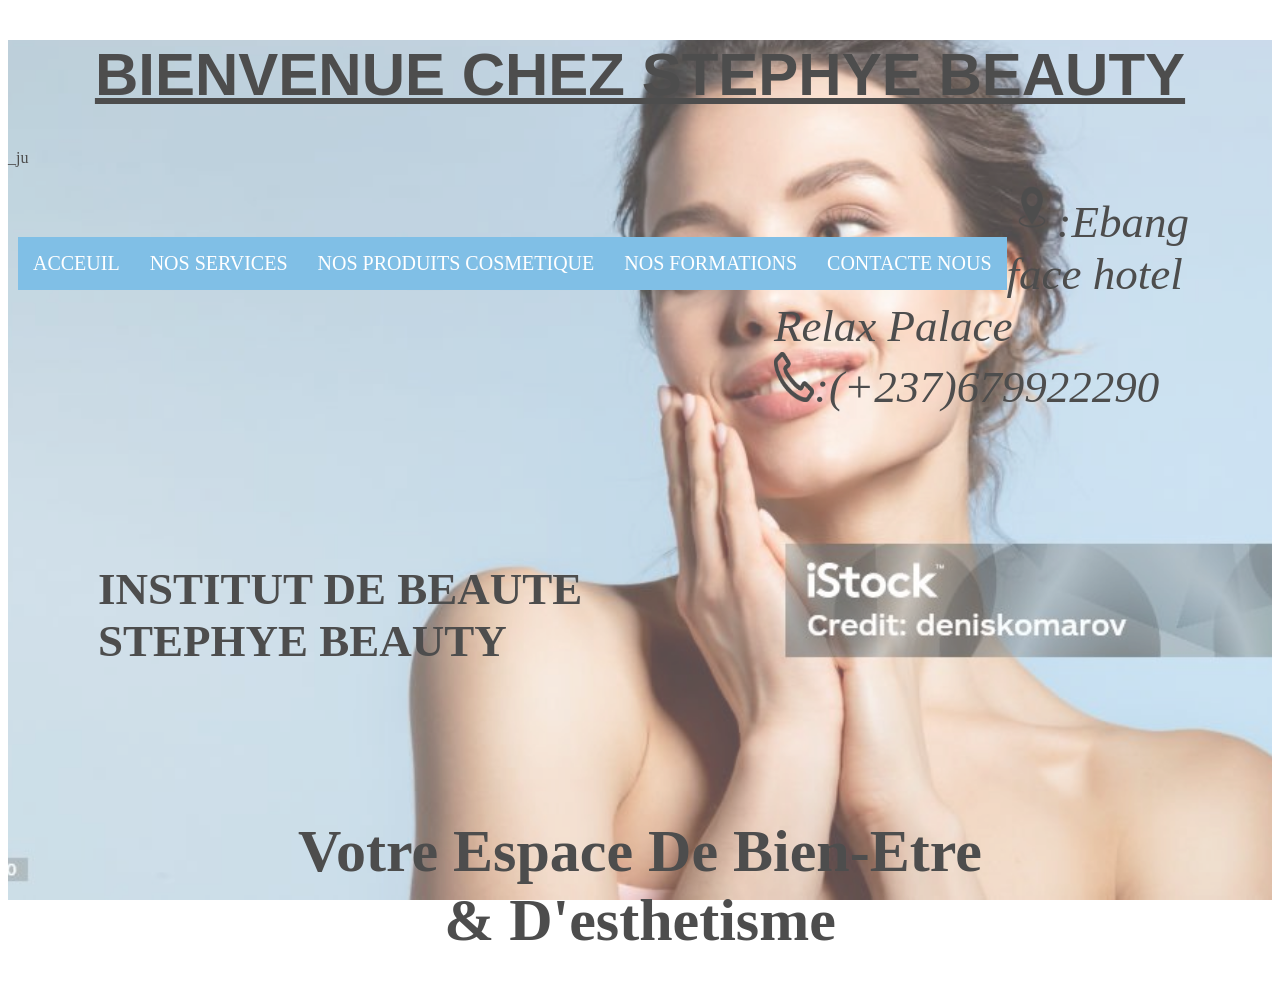
==== index.html @ 423328f0 "Correstion des noms de fichiers et ajout de index.html" ====
<!DOCTYPE html>
<html lang="en">
<head>
    <meta charset="UTF-8">
    <meta name="description" content="beauty institut">
    <meta name="keywords" content="beauty,fashion,sport">
    <meta name="author" content="brice">
    <meta name="viewport" content="width=device-width,initial-scale=1.0">
    <meta http-equiv="refresh" content="30">
    <title>stephye beauty</title>
    <link rel="stylesheet" href="beauty.css">
</head> 

<body><div id="bob">
  <ins><h1>BIENVENUE CHEZ STEPHYE BEAUTY</h1></ins>_ju

    <nav id="navbar">
        <ul>
        <li><a href="acceuil.html">ACCEUIL</a></li>
       <li><a href="Nos service.html">NOS SERVICES</a></li>
        <li><a href="nos produits cosmetique.html">NOS PRODUITS COSMETIQUE</a></li>
         <li><a href="Nos formation.html">NOS FORMATIONS</a></li>
        <li><a href="contacte nous.html">CONTACTE NOUS</a></li>
        <div class="hummer"><img src="5428978.png" width="50px" height="60px">:Ebang face hotel Relax Palace<br>
        <img src="pngegg (20).png" width="40px" height="50px">:(+237)679922290
        </div>
   </ul>
    </nav> 
<div class="mika">
    <h2>INSTITUT DE BEAUTE<br> STEPHYE BEAUTY</h2>
    
</div>
<div class="moi">
    <h2>Votre Espace De Bien-Etre<br> & D'esthetisme</h2>
</div>
    
    
</body></div>
</html></div>
---- beauty.css ----
/**p{
    border-style: double;
    border-width: 25px;
    padding: 25px;
    font-size: 50px;
}**/
h1{
    text-align: center;
    font-size: 60px;
    font-family:'Franklin Gothic Medium', 'Arial Narrow', Arial, sans-serif;
    font-style: normal;
   
    
}
h3{
    text-align: center;
    font-size: 40px;
    font-family:'Franklin Gothic Medium', 'Arial Narrow', Arial, sans-serif;
    font-style: italic;
     margin-top: 100px;
}
#fg{
    text-align: left;
    float: left;
    font-size: 50px;
    margin-right: 400px;
    margin-left: 50px;

}
#ng{
    text-align: right;
    float: right;
    font-size: 50px;
    margin-left:50px;
    margin-right: 250px;
}

#mg{
    text-align: left;
    float: left;
    font-size: 50px;
    margin-right: 100px;
    margin-left: 50px;
}
#pp{
    text-align: left;
    float: left;
    font-size: 50px;
    margin-right: 100px;
    margin-left: 50px;
}
#gg{
    text-align: right ;
    float: right;
    font-size: 50px;
    margin-right: 60px;

}

#navbar ul{
    list-style-type: none;
    background-color:transparent ;
    padding: 0px;
    margin: 10px;
    overflow: hidden;
    
}
#navbar a{
    color: white;
    text-decoration: dotted;
    padding: 15px;
    display: grid;
    text-align: center;
    font-size: 20px;
    margin-top: 60px;
    background-color: rgb(74, 164, 220);
}
#navbar a:hover{
    background-color:gray;
    opacity: 50%;
}
#navbar li{
    float: left;
}
#uu{
    display: flex;
    flex-direction: column;
    height: 600px;
    width: 900px;
    border: 1px solid black;
    margin: auto;
    margin-top: 50px;
    box-shadow: inset -5px -5px rgb(0, 0, 0,0.5);
    border-radius: 25px;
    background-color: transparent;
}
#bob{
    background-image: url("miami.jpg");
    background-repeat: no-repeat;
    background-attachment: fixed;
    background-size: cover;
    background-position: center;
    opacity: 70%;
}
.mika{
    margin-top: 150px;
    margin-left: 90px;
    font-size: 30px;
}
.moi{
    font-size: 40px;
    text-align: center;
    margin-top: 150px;
}
.mar{
    background: linear-gradient( pink,white);
    background-repeat: no-repeat;
    background-attachment: fixed;
}
.iso{
    background: linear-gradient(pink,white);
    background-repeat: no-repeat;
    background-attachment: fixed;
}
.papi{
    background: linear-gradient(pink,white);
    background-repeat: no-repeat;
    background-attachment: fixed;
}
.kio{
    background: linear-gradient(pink,white);
    background-repeat: no-repeat;
    background-attachment: fixed;
}
.lol{
    font-size: 30px;
    margin-left: 50px;
    margin-top: 50px;
}
.popi{
    font-size: 45px;
    text-align: center;
    border: solid black;
    border-radius: 25px;
}
.oo{
    float: left;
    font-size: 50px;
    margin-right: 400px;
    margin-left: 50px;
}
.mich{
    margin-left: 2px;
    padding-left: 2px;
}
.miako{
    padding-left: 5px;
    margin-left: 5px;
    margin-right: 100px;
   
}
.miako :hover{
    background-color: blue;
    border: 10px;
    border-radius: 5px;
    border: 0px solid;
}
.miako a{
    display: flex;
}

.bitch{
    text-align: center;
}
.lp{
    margin-right: 100px;
}
.ui{
    margin-right: 100px;
}
.ui :hover{
    background-color: rgb(40, 34, 34);
    border: 10px;
    border-radius: 8px;
    border: 0px solid;
    opacity: 80%;
}
.ui a{
    display: flex;
}
.fp{
    margin-right: 100px;
    margin-left: 100px;
}
.fp :hover{
    background-color: rgb(17, 19, 17);
    border: 10px;
    border-radius: 8px;
     border: 0px solid ;
     opacity: 80%;
}
.fp a{
    display: flex;
}
.lp :hover{
   background-color: green;
    border: 10px;
    border-radius: 8px;
     border: 0px solid ;
}
.lp a {
    display: flex;
   
}
.hummer{
    margin-left: 20cm;
    font-size: 45px;
font-family: Georgia, 'Times New Roman', Times, serif;
font-style: italic;
}
#lapin{
    float: left;
}
.alo :hover{
    background-color:rgb(23, 21, 21);
    border: 10px;
    border-radius: 8px;
     border: 0px solid ;
}
.alo a {
    display: flex;
}
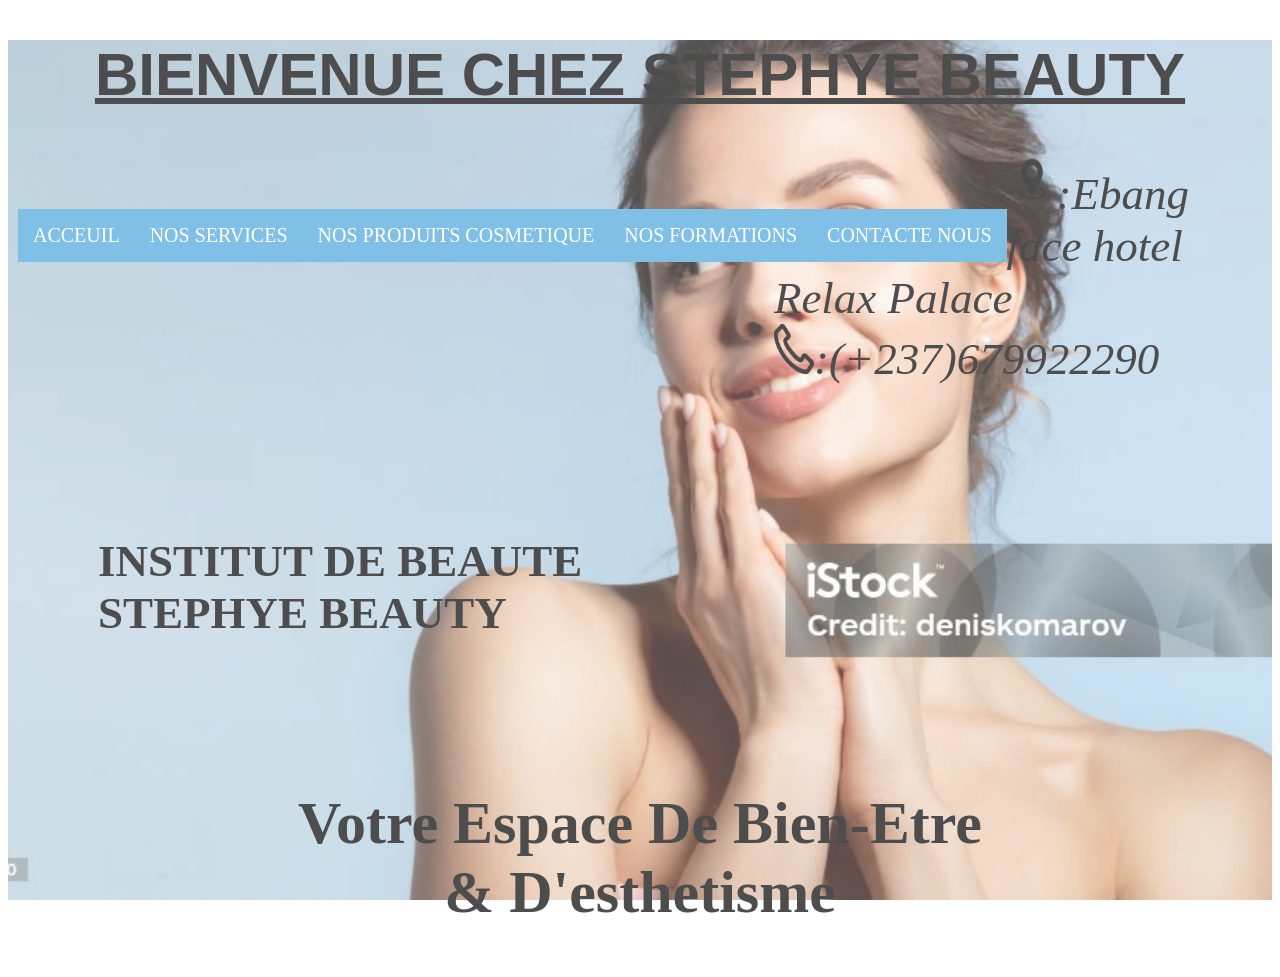
==== commit 885919d9: "Mise a jour du fichier index" ====
--- a/index.html
+++ b/index.html
@@ -12,15 +12,15 @@
 </head> 
 
 <body><div id="bob">
-  <ins><h1>BIENVENUE CHEZ STEPHYE BEAUTY</h1></ins>_ju
+  <ins><h1>BIENVENUE CHEZ STEPHYE BEAUTY</h1></ins>
 
     <nav id="navbar">
         <ul>
-        <li><a href="acceuil.html">ACCEUIL</a></li>
-       <li><a href="Nos service.html">NOS SERVICES</a></li>
-        <li><a href="nos produits cosmetique.html">NOS PRODUITS COSMETIQUE</a></li>
-         <li><a href="Nos formation.html">NOS FORMATIONS</a></li>
-        <li><a href="contacte nous.html">CONTACTE NOUS</a></li>
+        <li><a href="index.html">ACCEUIL</a></li>
+       <li><a href="Nos-service.html">NOS SERVICES</a></li>
+        <li><a href="nos-produits-cosmetique.html">NOS PRODUITS COSMETIQUE</a></li>
+         <li><a href="Nos-formation.html">NOS FORMATIONS</a></li>
+        <li><a href="contacte-nous.html">CONTACTE NOUS</a></li>
         <div class="hummer"><img src="5428978.png" width="50px" height="60px">:Ebang face hotel Relax Palace<br>
         <img src="pngegg (20).png" width="40px" height="50px">:(+237)679922290
         </div>
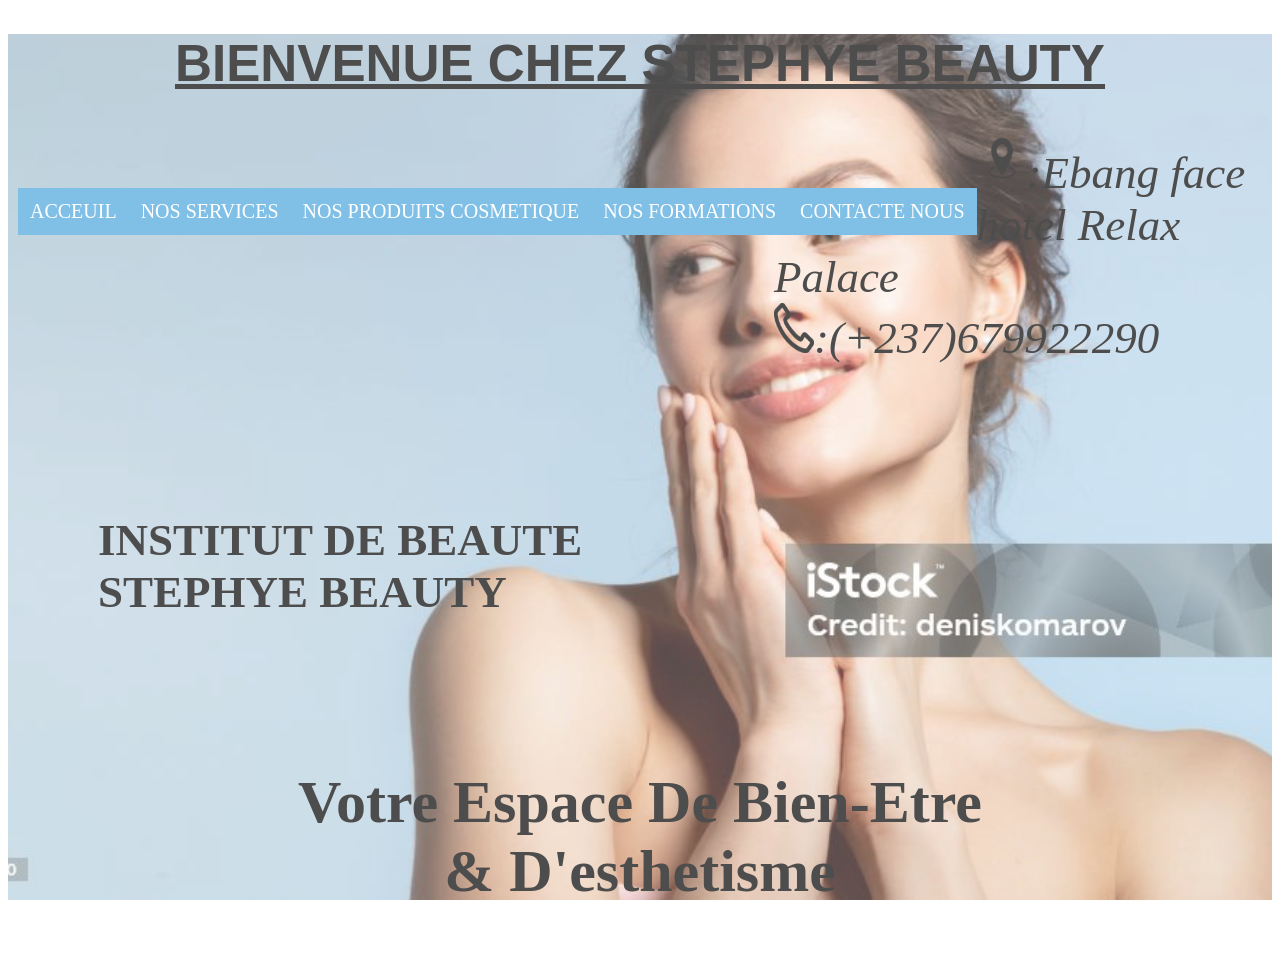
==== commit b2cc8342: "Mise a jour des fichiers" ====
--- a/index.html
+++ b/index.html
@@ -2,10 +2,10 @@
 <html lang="en">
 <head>
     <meta charset="UTF-8">
+    <meta name="viewport" content="width=device-width,initial-scale=1.0">
     <meta name="description" content="beauty institut">
     <meta name="keywords" content="beauty,fashion,sport">
     <meta name="author" content="brice">
-    <meta name="viewport" content="width=device-width,initial-scale=1.0">
     <meta http-equiv="refresh" content="30">
     <title>stephye beauty</title>
     <link rel="stylesheet" href="beauty.css">
--- a/beauty.css
+++ b/beauty.css
@@ -6,7 +6,8 @@
 }**/
 h1{
     text-align: center;
-    font-size: 60px;
+    font-size: 4vw;
+    width: 100%;
     font-family:'Franklin Gothic Medium', 'Arial Narrow', Arial, sans-serif;
     font-style: normal;
    
@@ -54,6 +55,7 @@
     float: right;
     font-size: 50px;
     margin-right: 60px;
+    margin-left:100px ;
 
 }
 
@@ -61,17 +63,18 @@
     list-style-type: none;
     background-color:transparent ;
     padding: 0px;
-    margin: 10px;
+    margin: 10px ;
     overflow: hidden;
     
 }
 #navbar a{
     color: white;
     text-decoration: dotted;
-    padding: 15px;
-    display: grid;
+    padding: 12px;
+    display: block;
     text-align: center;
     font-size: 20px;
+    margin: 12px auto;
     margin-top: 60px;
     background-color: rgb(74, 164, 220);
 }
@@ -174,6 +177,11 @@
 }
 .lp{
     margin-right: 100px;
+    width: 60px;
+    max-width: 60px;
+    height: auto;
+    display: inline;
+
 }
 .ui{
     margin-right: 100px;
@@ -230,5 +238,89 @@
 .alo a {
     display: flex;
 }
-
-
+/*img{
+    width: 100%;
+    max-width: 500px;
+    height: auto;
+    display: block;
+    margin: 15px auto;
+}*/
+
+.papillon{
+    width: 100%;
+    max-width: 500px;
+    height: auto;
+    display: block;
+    margin: 15px auto;
+}
+.etoile{
+    width: 100%;
+    max-width: 500px;
+    height: auto;
+    display: block;
+    margin: 15px auto;
+}
+.boite{
+    width: 100%;
+    max-width: 500px;
+    height: auto;
+    display: block;
+    margin: 15px auto;
+}
+.gazo{
+    width: 100%;
+    max-width: 300px;
+    height: auto;
+}
+.simple{
+    width: 100%;
+    max-width: 300px;
+    height: auto;
+}
+.analy{
+    width: 100%;
+    max-width: 300px;
+    height: auto;
+}
+.aply{
+    width: 100%;
+    max-width: 300px;
+    height: auto;
+}
+.ninho{
+    width: 100%;
+    max-width: 500px;
+    height: auto;
+    display: block;
+    margin: 15px auto;
+}
+.mhd{
+    width: 100%;
+    max-width: 300px;
+    height: auto;
+    
+}
+.mhd{
+    width: 100%;
+    max-width: 300px;
+    height: auto;
+    
+}
+.mhd{
+    width: 100%;
+    max-width: 300px;
+    height: auto;
+    
+}
+.mhd{
+    width: 100%;
+    max-width: 300px;
+    height: auto;
+    
+}
+.mhd{
+    width: 100%;
+    max-width: 300px;
+    height: auto;
+    
+}
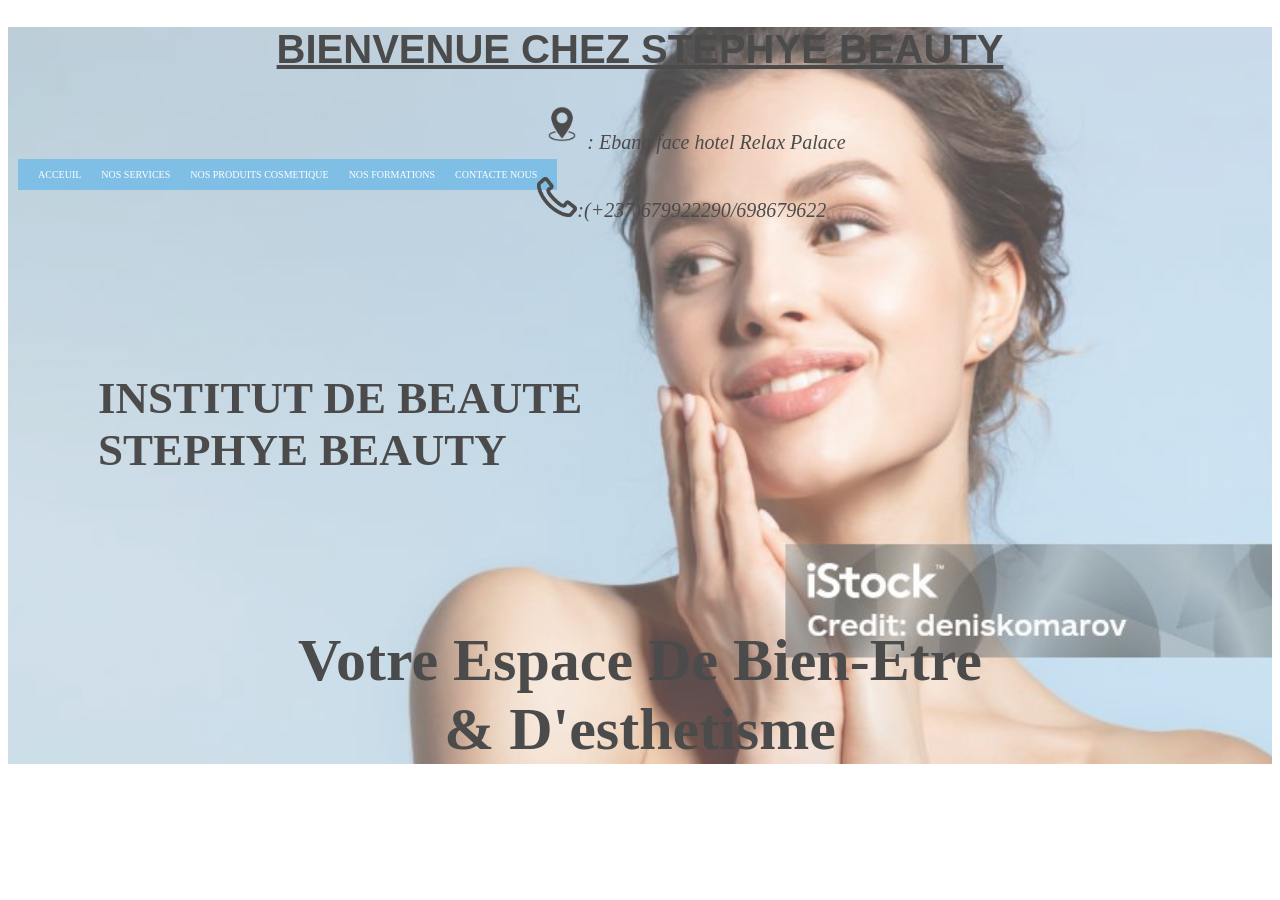
==== commit 8a8d339c: "Mise a jour des fichiers" ====
--- a/index.html
+++ b/index.html
@@ -21,8 +21,8 @@
         <li><a href="nos-produits-cosmetique.html">NOS PRODUITS COSMETIQUE</a></li>
          <li><a href="Nos-formation.html">NOS FORMATIONS</a></li>
         <li><a href="contacte-nous.html">CONTACTE NOUS</a></li>
-        <div class="hummer"><img src="5428978.png" width="50px" height="60px">:Ebang face hotel Relax Palace<br>
-        <img src="pngegg (20).png" width="40px" height="50px">:(+237)679922290
+        <div class="hummer"><img src="5428978.png" class="bank">: Ebang face hotel Relax Palace<br>
+        <br><img src="pngegg (20).png" class="glow">:(+237)679922290/698679622
         </div>
    </ul>
     </nav> 
--- a/beauty.css
+++ b/beauty.css
@@ -6,7 +6,7 @@
 }**/
 h1{
     text-align: center;
-    font-size: 4vw;
+    font-size: 40px;
     width: 100%;
     font-family:'Franklin Gothic Medium', 'Arial Narrow', Arial, sans-serif;
     font-style: normal;
@@ -33,7 +33,7 @@
     float: right;
     font-size: 50px;
     margin-left:50px;
-    margin-right: 250px;
+    margin-right: clamp(100px,125px,250px);
 }
 
 #mg{
@@ -47,8 +47,8 @@
     text-align: left;
     float: left;
     font-size: 50px;
-    margin-right: 100px;
-    margin-left: 50px;
+    margin-right: clamp(80px,100px,100px);
+    margin-left: clamp(15px,20px,50px);
 }
 #gg{
     text-align: right ;
@@ -70,11 +70,13 @@
 #navbar a{
     color: white;
     text-decoration: dotted;
-    padding: 12px;
-    display: block;
-    text-align: center;
-    font-size: 20px;
-    margin: 12px auto;
+    padding:clamp(10px,10px,15px);
+    display: block;
+    text-align: center;
+    font-size: 10px;
+    margin: 10px auto;
+    max-width: 100%;
+    width: 100%;
     margin-top: 60px;
     background-color: rgb(74, 164, 220);
 }
@@ -88,9 +90,11 @@
 #uu{
     display: flex;
     flex-direction: column;
-    height: 600px;
-    width: 900px;
-    border: 1px solid black;
+    height: auto;
+    max-height: 50cm;
+    width: 100%;
+    max-width: 20cm;
+    border: 5px solid black;
     margin: auto;
     margin-top: 50px;
     box-shadow: inset -5px -5px rgb(0, 0, 0,0.5);
@@ -157,9 +161,9 @@
     padding-left: 2px;
 }
 .miako{
-    padding-left: 5px;
-    margin-left: 5px;
-    margin-right: 100px;
+    padding-left: 3px;
+    margin-left: 3px;
+    margin-right: 30px;
    
 }
 .miako :hover{
@@ -176,7 +180,7 @@
     text-align: center;
 }
 .lp{
-    margin-right: 100px;
+    margin-right: 30px;
     width: 60px;
     max-width: 60px;
     height: auto;
@@ -184,7 +188,7 @@
 
 }
 .ui{
-    margin-right: 100px;
+    margin-right: 30px;
 }
 .ui :hover{
     background-color: rgb(40, 34, 34);
@@ -197,8 +201,8 @@
     display: flex;
 }
 .fp{
-    margin-right: 100px;
-    margin-left: 100px;
+    margin-right: 30px;
+    margin-left: 30px;
 }
 .fp :hover{
     background-color: rgb(17, 19, 17);
@@ -221,8 +225,8 @@
    
 }
 .hummer{
-    margin-left: 20cm;
-    font-size: 45px;
+    margin-left:clamp(10px,15px,20cm);
+    font-size: 20px;
 font-family: Georgia, 'Times New Roman', Times, serif;
 font-style: italic;
 }
@@ -324,3 +328,58 @@
     height: auto;
     
 }
+.christ{
+    width: 100%;
+    max-width: 600px;
+    height: auto;
+}
+.brown{
+    width: 100%;
+    max-width: 600px;
+    height: auto;
+}
+.boza{
+    width: 100%;
+    max-width:60px ;
+    height: auto;
+}
+.sisko{
+    width: 100%;
+    max-width:60px ;
+    height: auto;
+}
+.eyes{
+    width: 100%;
+    max-width:60px ;
+    height: auto;
+}
+.ice{
+    width: 100%;
+    max-width:60px ;
+    height: auto;
+}
+.rice{
+    width: 100%;
+    max-width:60px ;
+    height: auto;
+}
+.bank{
+    width:100%;
+    max-width: 50px;
+    height: clamp(40px,auto,60px);
+}
+.glow{
+    width: 100%;
+    max-width: 40px;
+    height: auto;
+}
+.bro{
+    width: 100%;
+    max-width: 700px;
+    height: auto;
+}
+.sis{
+    width: 100%;
+    max-width: 700px;
+    height: auto;
+}
